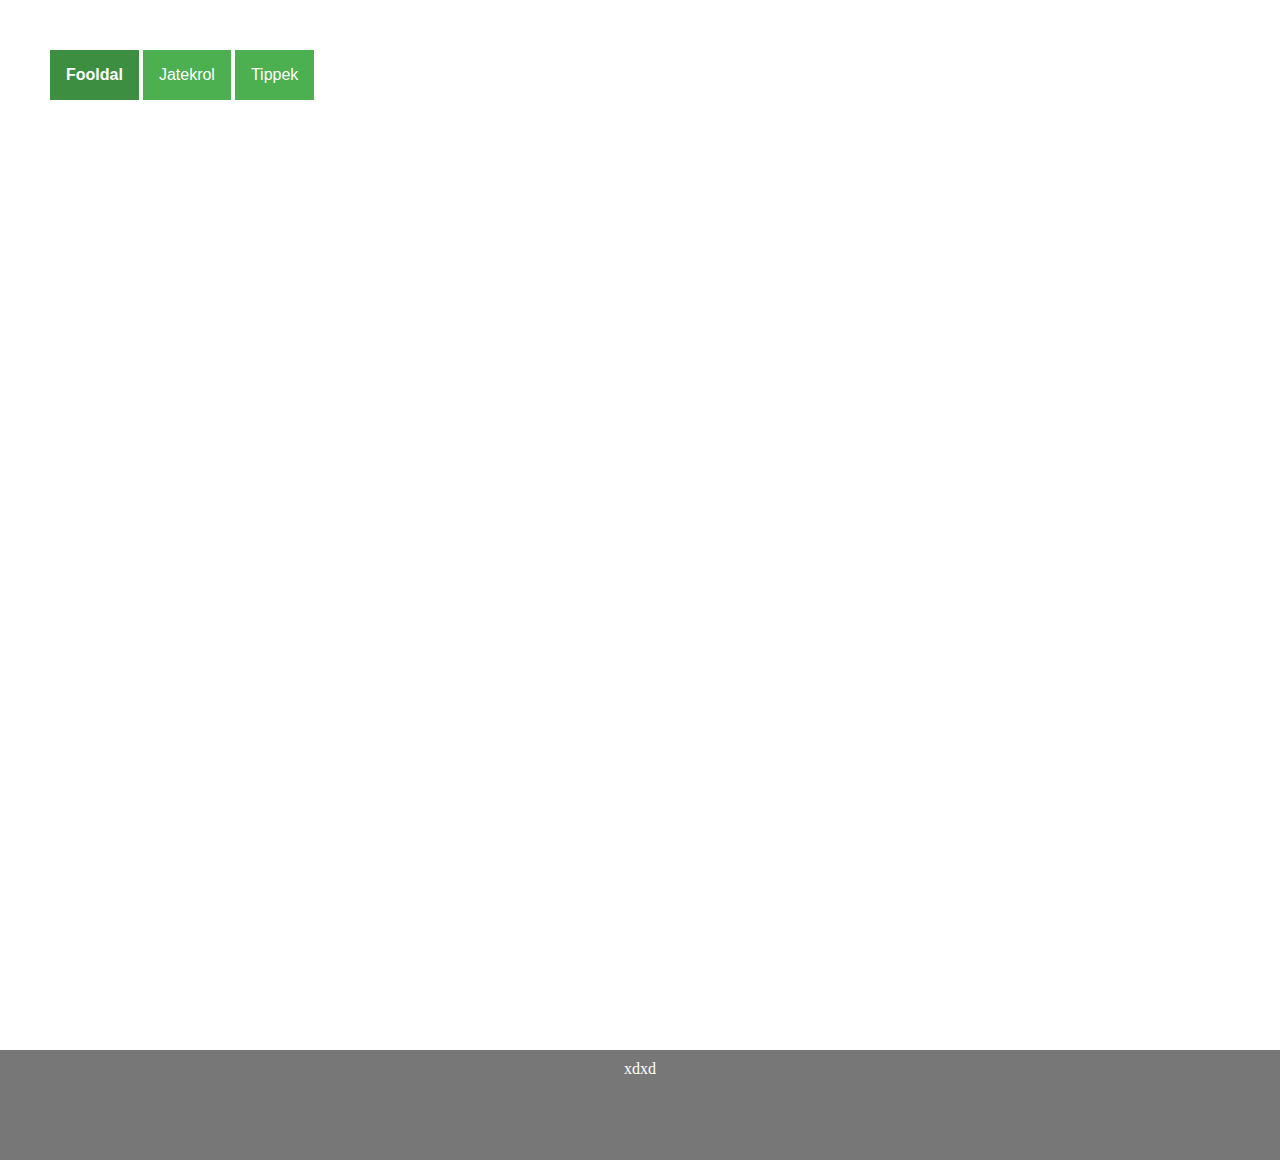
==== index.html @ 38820437 "oldal" ====
<!DOCTYPE html>
<html lang="en">
<head>
    <meta charset="UTF-8">
    <meta http-equiv="X-UA-Compatible" content="IE=edge">
    <meta name="viewport" content="width=device-width, initial-scale=1.0">
    <title>Fooldal</title>
    <link rel="stylesheet" href="xd.css">
    <link href="https://cdn.jsdelivr.net/npm/bootstrap@5.0.0-beta2/dist/css/bootstrap.min.css" rel="stylesheet" integrity="sha384-BmbxuPwQa2lc/FVzBcNJ7UAyJxM6wuqIj61tLrc4wSX0szH/Ev+nYRRuWlolflfl" crossorigin="anonymous">

</head>
<body>
    <header>
        <div class="row">
            <div class="col-lg-4">
                <div class="dropdown">
                <button class="current" onclick="location.href='index.html'">Fooldal</button>
            </div>
            <div class="dropdown">
                <button class="dropbtn" onclick="location.href='jatek.html'">Jatekrol</button>
                <div class="dropdown-content">
                  <ul>
                  <li><a href="#">Mobok</a></li>
                  <li><a href="#">mar nemtom mi legyen</a></li>
                </ul>
                </div>
              </div>
            <div class="dropdown">
                <button class="dropbtn" onclick="location.href='tippek.html'">Tippek</button>
            </div>
            </div>
        
        <div class="col-lg-8">
            <img class="logo" onclick="location.href='https://minecraft.net'" src="https://www.minecraft.net/etc.clientlibs/minecraft/clientlibs/main/resources/img/header/logo.png">
        </div>
    </div>
    </header>
    <div class="row">
        <div class="col-lg-8" id="xd">

        </div>
        <div class="col-lg-4">
            
        </div>
    </div>     
<footer>xdxd</footer>
</body>
</html>
---- xd.css ----
header{
  background:url(https://www.minecraft.net/etc.clientlibs/minecraft/clientlibs/main/resources/img/header/bg-wool-dark.png);
  padding:50px;
  width:100%;
}
.dropbtn {
    background-color: #4CAF50;
    color: white;
    padding: 16px;
    font-size: 16px;
    border: none;
  }
    .dropdown {
    position: relative;
    display: inline-block;
  }
  
  .dropdown-content {
    display: none;
    position: absolute;
    background-color: #f1f1f1;
    min-width: 160px;
    box-shadow: 0px 8px 16px 0px rgba(0,0,0,0.2);
    z-index: 1;
  }
  
  .dropdown-content a {
    color: black;
    padding: 12px 16px;
    text-decoration: none;
    display: block;
  }
  .dropdown-content a:hover {background-color: #ddd;}
  
  .logo{
    height:70%;
  }
  .dropdown:hover .dropdown-content {display: block;}
  ul li{
      display:inline;
      list-style-type:none;
  }
  
  .dropdown:hover .dropbtn {background-color: #3e8e41; font-weight:bold;}
.current{background-color: #3e8e41;
    color:white;
    font-weight:bold;
    padding: 16px;
    font-size: 16px;
    border: none;
  }

footer {
  position:relative;
  background-color: #777;
  padding: 10px;
  text-align: center;
  color: white;
  margin-left:-10px;
  width:100%;
  height:10%;
}
html, body {
  height: 100%;
  margin: 0;
}
.logo{
  float:right;
}
.wrapper{
  background-color:rgb(197, 192, 192);
  height:100%;
  position:relative;
}
#xd{
  background-color:white;
  height:100vh;
}
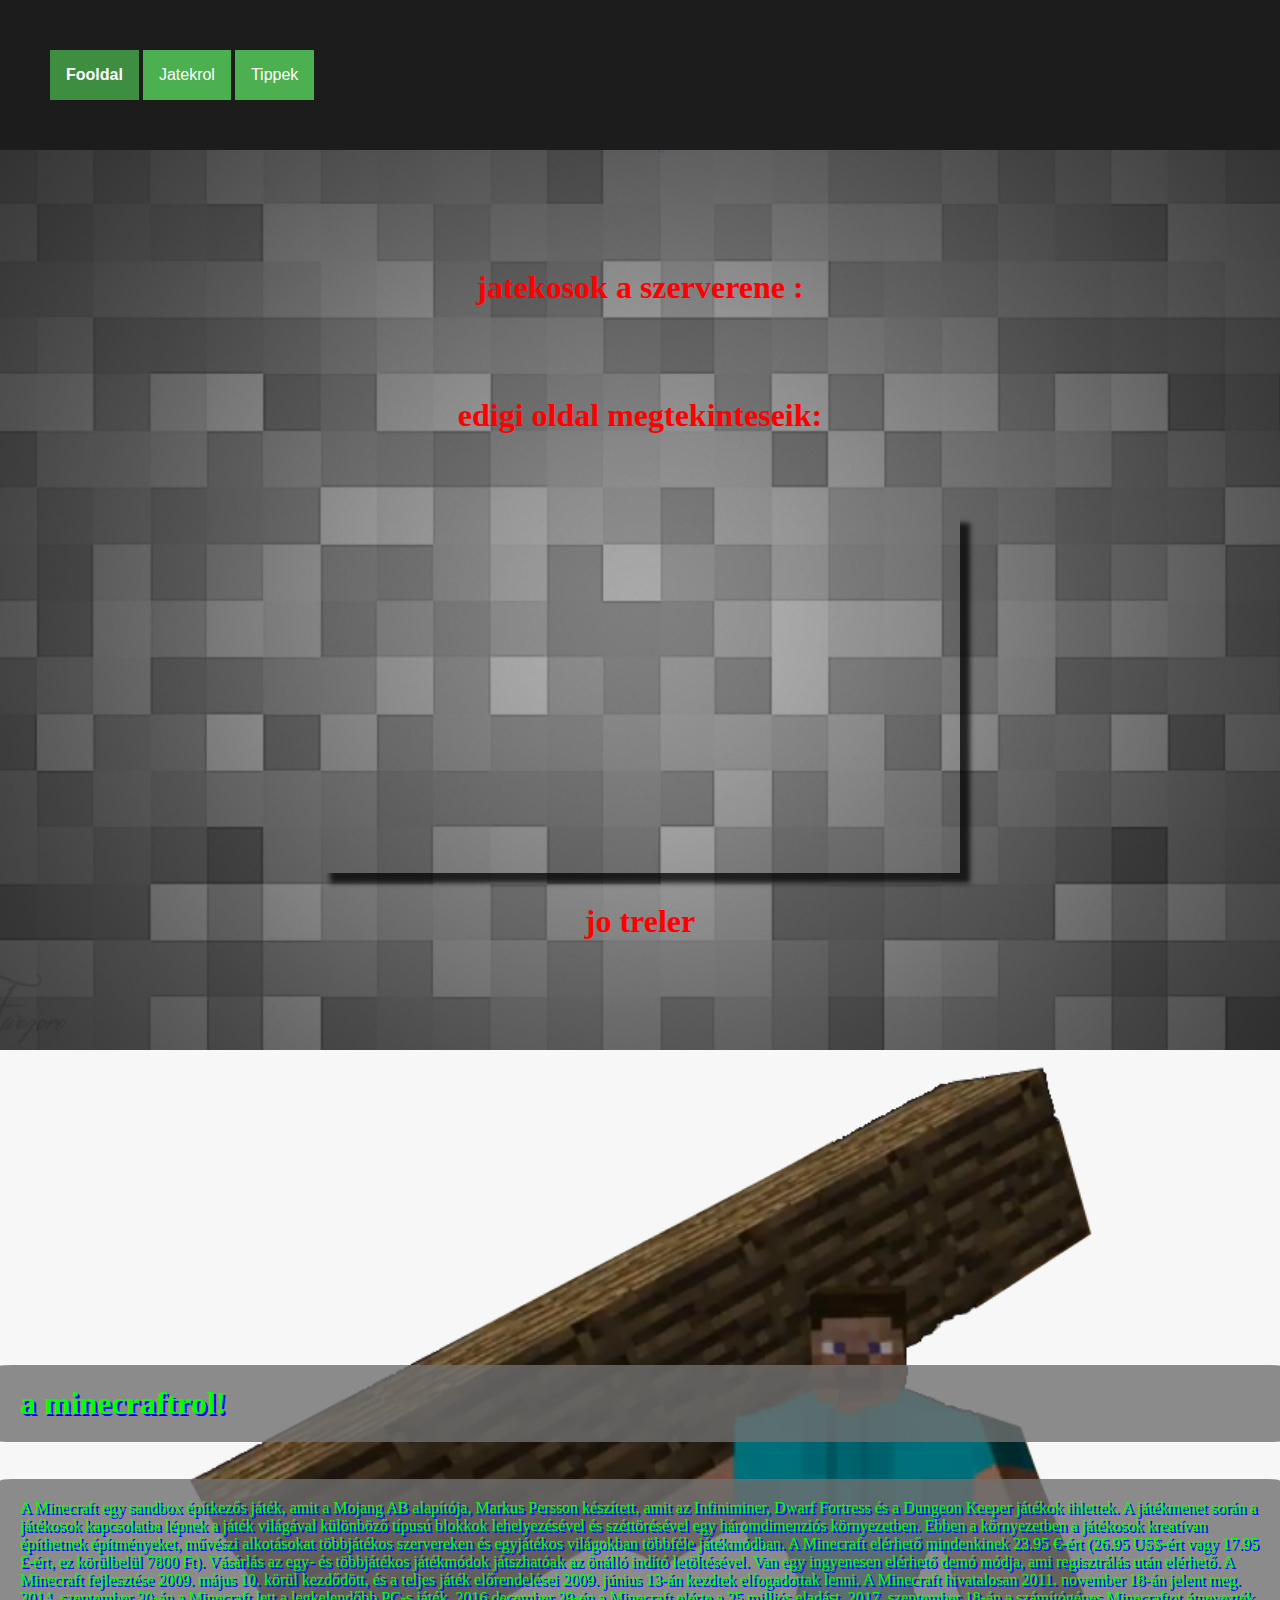
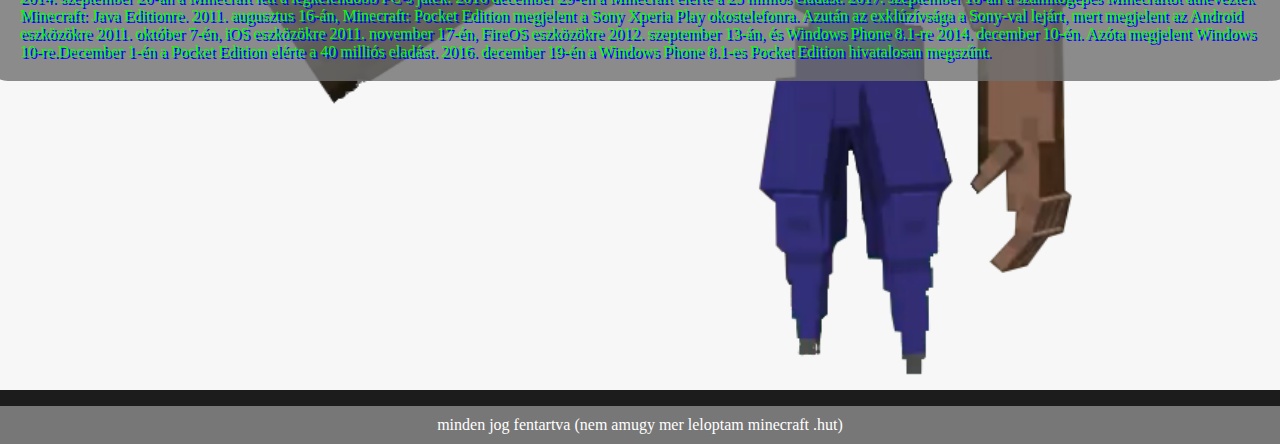
==== commit 3b8961f3: "kesz" ====
--- a/index.html
+++ b/index.html
@@ -1,48 +1,113 @@
 <!DOCTYPE html>
 <html lang="en">
-<head>
-    <meta charset="UTF-8">
-    <meta http-equiv="X-UA-Compatible" content="IE=edge">
-    <meta name="viewport" content="width=device-width, initial-scale=1.0">
+  <head>
+    <meta charset="UTF-8" />
+    <meta http-equiv="X-UA-Compatible" content="IE=edge" />
+    <meta name="viewport" content="width=device-width, initial-scale=1.0" />
     <title>Fooldal</title>
-    <link rel="stylesheet" href="xd.css">
-    <link href="https://cdn.jsdelivr.net/npm/bootstrap@5.0.0-beta2/dist/css/bootstrap.min.css" rel="stylesheet" integrity="sha384-BmbxuPwQa2lc/FVzBcNJ7UAyJxM6wuqIj61tLrc4wSX0szH/Ev+nYRRuWlolflfl" crossorigin="anonymous">
+    <link rel="stylesheet" href="./css/xd.css" />
+    <link
+      href="https://cdn.jsdelivr.net/npm/bootstrap@5.0.0-beta2/dist/css/bootstrap.min.css"
+      rel="stylesheet"
+      integrity="sha384-BmbxuPwQa2lc/FVzBcNJ7UAyJxM6wuqIj61tLrc4wSX0szH/Ev+nYRRuWlolflfl"
+      crossorigin="anonymous"
+    />
 
-</head>
-<body>
+    <script src="https://code.jquery.com/jquery-3.6.0.min.js"></script>
+  </head>
+  <body>
     <header>
-        <div class="row">
-            <div class="col-lg-4">
-                <div class="dropdown">
-                <button class="current" onclick="location.href='index.html'">Fooldal</button>
+      <div class="row">
+        <div class="col-md-6 col-lg-4" id="teto">
+          <div class="dropdown">
+            <button class="current" onclick="location.href='index.html'">
+              Fooldal
+            </button>
+          </div>
+          <div class="dropdown">
+            <button class="dropbtn" onclick="location.href='jatek.html'">
+              Jatekrol
+            </button>
+            <div class="dropdown-content">
+              <ul>
+                <li><a href="#">Mobok</a></li>
+                <li><a href="#">mar nemtom mi legyen</a></li>
+              </ul>
             </div>
-            <div class="dropdown">
-                <button class="dropbtn" onclick="location.href='jatek.html'">Jatekrol</button>
-                <div class="dropdown-content">
-                  <ul>
-                  <li><a href="#">Mobok</a></li>
-                  <li><a href="#">mar nemtom mi legyen</a></li>
-                </ul>
-                </div>
-              </div>
-            <div class="dropdown">
-                <button class="dropbtn" onclick="location.href='tippek.html'">Tippek</button>
-            </div>
-            </div>
-        
-        <div class="col-lg-8">
-            <img class="logo" onclick="location.href='https://minecraft.net'" src="https://www.minecraft.net/etc.clientlibs/minecraft/clientlibs/main/resources/img/header/logo.png">
+          </div>
+          <div class="dropdown">
+            <button class="dropbtn" onclick="location.href='tippek.html'">
+              Tippek
+            </button>
+          </div>
         </div>
-    </div>
+
+        <div class="col-md-6 col-lg-8">
+          <img
+            class="logo"
+            onclick="location.href='https://minecraft.net'"
+            src="https://www.minecraft.net/etc.clientlibs/minecraft/clientlibs/main/resources/img/header/logo.png"
+          />
+        </div>
+      </div>
     </header>
     <div class="row">
-        <div class="col-lg-8" id="xd">
+      <div class="col-md-12 col-lg-8" id="xd">
+        <h1 class="nezdmeg">jatekosok a szerverene : </h1>
+        <h2 id="jatekosokaszereveren"></h2>
+        <h1 class="nezdmeg">edigi oldal megtekinteseik:</h1>
+        <h2 id="edigilatogatok"></h2>
+        <br/>
 
-        </div>
-        <div class="col-lg-4">
-            
-        </div>
-    </div>     
-<footer>xdxd</footer>
-</body>
-</html>+        <iframe
+          id="ytplayer"
+          type="text/html"
+          width="640"
+          height="360"
+          src="https://www.youtube.com/embed/MmB9b5njVbA?autoplay=1&origin=http://example.com"
+          frameborder="0"
+        ></iframe>
+        <h1 class="nezdmeg">jo treler</h1>
+      </div>
+      <div class="col-md-12 col-lg-4" id="farara">
+        <h1>a minecraftrol!</h1>
+        <p>
+          A Minecraft egy sandbox építkezős játék, amit a Mojang AB alapítója,
+          Markus Persson készített, amit az Infiniminer, Dwarf Fortress és a
+          Dungeon Keeper játékok ihlettek. A játékmenet során a játékosok
+          kapcsolatba lépnek a játék világával különböző típusú blokkok
+          lehelyezésével és széttörésével egy háromdimenziós környezetben. Ebben
+          a környezetben a játékosok kreatívan építhetnek építményeket, művészi
+          alkotásokat többjátékos szervereken és egyjátékos világokban többféle
+          játékmódban. A Minecraft elérhető mindenkinek 23.95 €-ért (26.95
+          US$-ért vagy 17.95 £-ért, ez körülbelül 7800 Ft). Vásárlás az egy- és
+          többjátékos játékmódok játszhatóak az önálló indító letöltésével. Van
+          egy ingyenesen elérhető demó módja, ami regisztrálás után elérhető. A
+          Minecraft fejlesztése 2009. május 10. körül kezdődött, és a teljes
+          játék előrendelései 2009. június 13-án kezdtek elfogadottak lenni. A
+          Minecraft hivatalosan 2011. november 18-án jelent meg. 2014.
+          szeptember 20-án a Minecraft lett a legkelendőbb PC-s játék. 2016
+          december 29-én a Minecraft elérte a 25 milliós eladást. 2017.
+          szeptember 18-án a számítógépes Minecraftot átnevezték Minecraft: Java
+          Editionre. 2011. augusztus 16-án, Minecraft: Pocket Edition megjelent
+          a Sony Xperia Play okostelefonra. Azután az exklúzívsága a Sony-val
+          lejárt, mert megjelent az Android eszközökre 2011. október 7-én, iOS
+          eszközökre 2011. november 17-én, FireOS eszközökre 2012. szeptember
+          13-án, és Windows Phone 8.1-re 2014. december 10-én. Azóta megjelent
+          Windows 10-re.December 1-én a Pocket Edition elérte a 40 milliós eladást. 2016.
+          december 19-én a Windows Phone 8.1-es Pocket Edition hivatalosan
+          megszűnt.
+        </p>
+      </div>
+    </div>
+    <p class="kamufooter">minden jog fentartva (nem amugy mer leloptam minecraft .hut)</p>
+  </body>
+  <script>
+    $.get( "http://www.aminceraftrollroviden.infora.hu/api.php", function( data ) {
+      console.log(data);
+      $("#jatekosokaszereveren").html(data.lyatekosok)
+      $("#edigilatogatok").html(data.latogatok)
+
+    });
+  </script>
+</html>
--- a/css/xd.css
+++ b/css/xd.css
@@ -0,0 +1,157 @@
+body,
+html {
+  background: #1c1c1c;
+}
+
+header {
+  background: url(https://www.minecraft.net/etc.clientlibs/minecraft/clientlibs/main/resources/img/header/bg-wool-dark.png);
+  padding: 50px;
+  width: 100%;
+}
+.dropbtn {
+  background-color: #4caf50;
+  color: white;
+  padding: 16px;
+  font-size: 16px;
+  border: none;
+}
+.dropdown {
+  position: relative;
+  display: inline-block;
+}
+
+.dropdown-content {
+  display: none;
+  position: absolute;
+  background-color: #f1f1f1;
+  min-width: 160px;
+  box-shadow: 0px 8px 16px 0px rgba(0, 0, 0, 0.2);
+  z-index: 1;
+}
+
+.dropdown-content a {
+  color: black;
+  padding: 12px 16px;
+  text-decoration: none;
+  display: block;
+}
+.dropdown-content a:hover {
+  background-color: #ddd;
+}
+
+.logo {
+  height: 70%;
+}
+.dropdown:hover .dropdown-content {
+  display: block;
+}
+header ul li {
+  display: inline;
+  list-style-type: none;
+}
+
+.dropdown:hover .dropbtn {
+  background-color: #3e8e41;
+  font-weight: bold;
+}
+.current {
+  background-color: #3e8e41;
+  color: white;
+  font-weight: bold;
+  padding: 16px;
+  font-size: 16px;
+  border: none;
+}
+
+.kamufooter {
+  position: relative;
+
+  background-color: #777;
+  padding: 10px;
+  text-align: center;
+  color: white;
+  margin-left: -10px;
+  width: 100%;
+}
+html,
+body {
+  height: 100%;
+  margin: 0;
+}
+.logo {
+  float: right;
+}
+.wrapper {
+  background-color: rgb(197, 192, 192);
+  height: 100%;
+  position: relative;
+}
+#xd {
+  background: url("../cs.png") center center / cover no-repeat;
+  min-height: 100vh;
+  display: flex;
+  justify-content: center;
+  align-items: center;
+  flex-direction: column;
+}
+
+.nezdmeg {
+  margin-top: 30px;
+  color: red;
+}
+
+#farara {
+  background: url("../love.png") 75% center / cover no-repeat;
+  min-height: 100vh;
+  padding: 20px;
+  display: flex;
+  justify-content: center;
+  align-items: center;
+  flex-direction: column;
+  color: #0f0;
+  text-shadow: 2px 2px #00f;
+}
+
+#farara h1 {
+  padding: 20px;
+  background:rgba(111,111,111,0.8);
+  border-radius:1%;
+  width:100%;
+  
+}
+#farara h2{
+  color:green;
+  background:rgba(111,111,111,0.8);
+  border-radius:1%;
+
+}
+#farara p {
+  padding: 20px;
+  background:rgba(111,111,111,0.8);
+  border-radius:1%;
+  width:100%;
+  
+}
+
+iframe {
+  box-shadow: 10px 10px 5px 0px rgba(0, 0, 0, 0.75);
+}
+
+@media (max-width: 768px) {
+  .logo {
+    display: none;
+  }
+  #teto {
+    display: flex;
+    justify-content: center;
+    align-items: center;
+    flex-direction: column;
+  }
+  #teto .dropdown {
+    margin: 10px 0;
+    width: 90%;
+  }
+  #teto button {
+    width: 100%;
+  }
+}
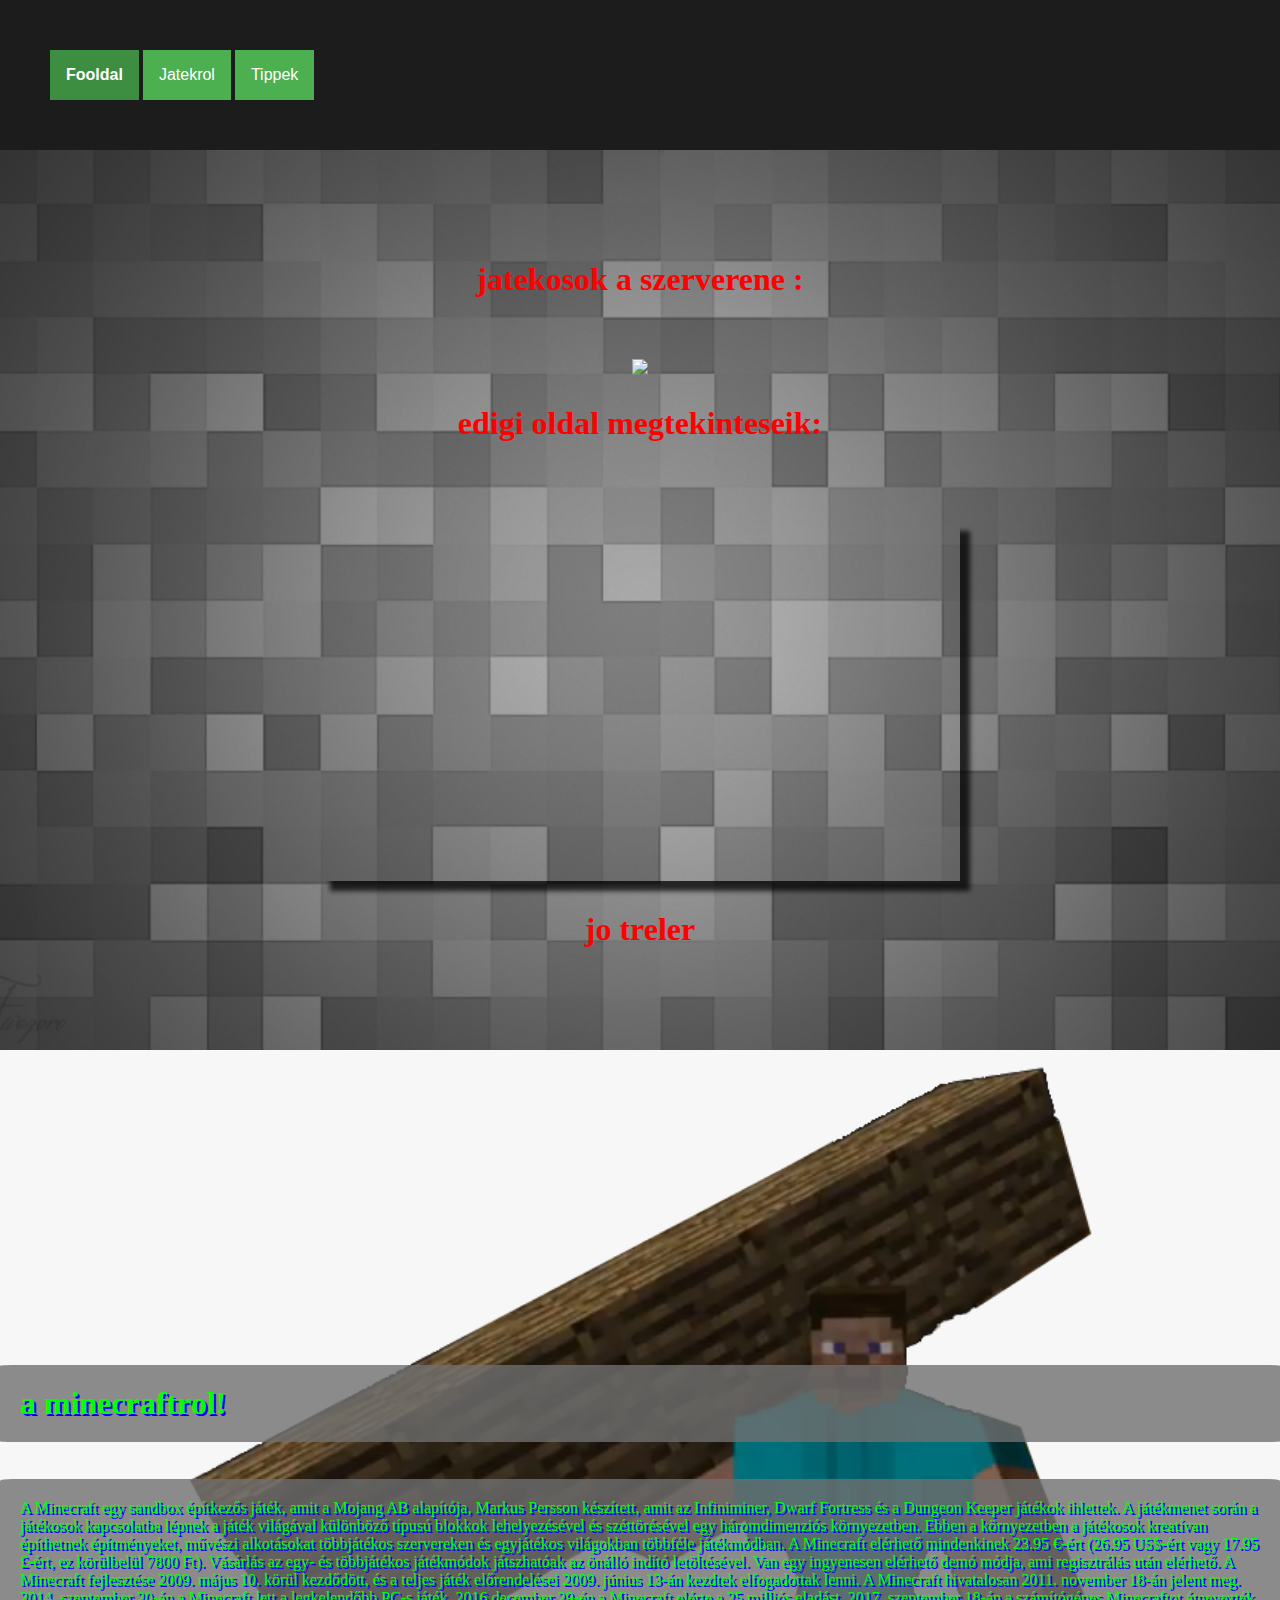
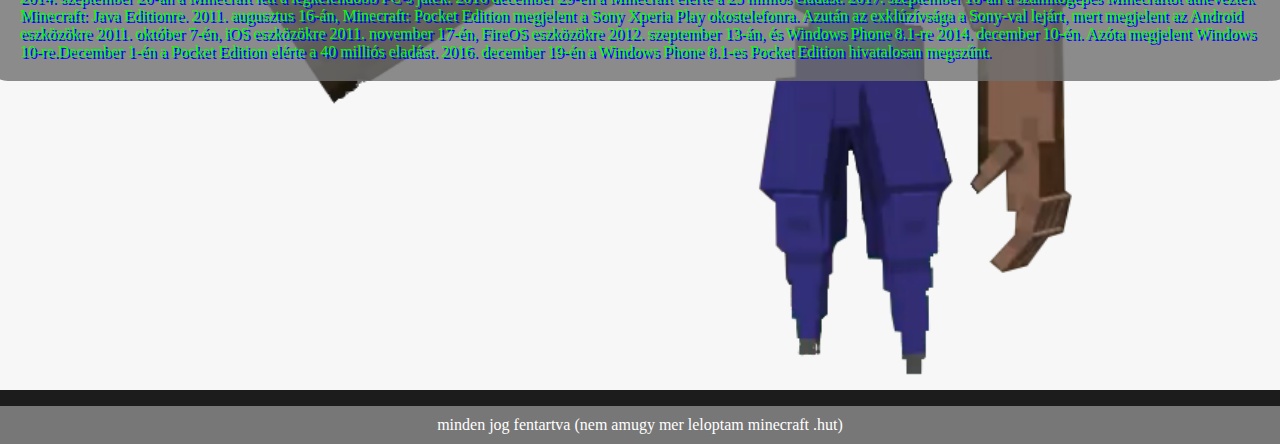
==== commit a6df66cd: "gif hozzaadas\" ====
--- a/index.html
+++ b/index.html
@@ -55,6 +55,7 @@
       <div class="col-md-12 col-lg-8" id="xd">
         <h1 class="nezdmeg">jatekosok a szerverene : </h1>
         <h2 id="jatekosokaszereveren"></h2>
+        <img src="https://i.imgflip.com/6h4s.gif" type="img/gif">
         <h1 class="nezdmeg">edigi oldal megtekinteseik:</h1>
         <h2 id="edigilatogatok"></h2>
         <br/>
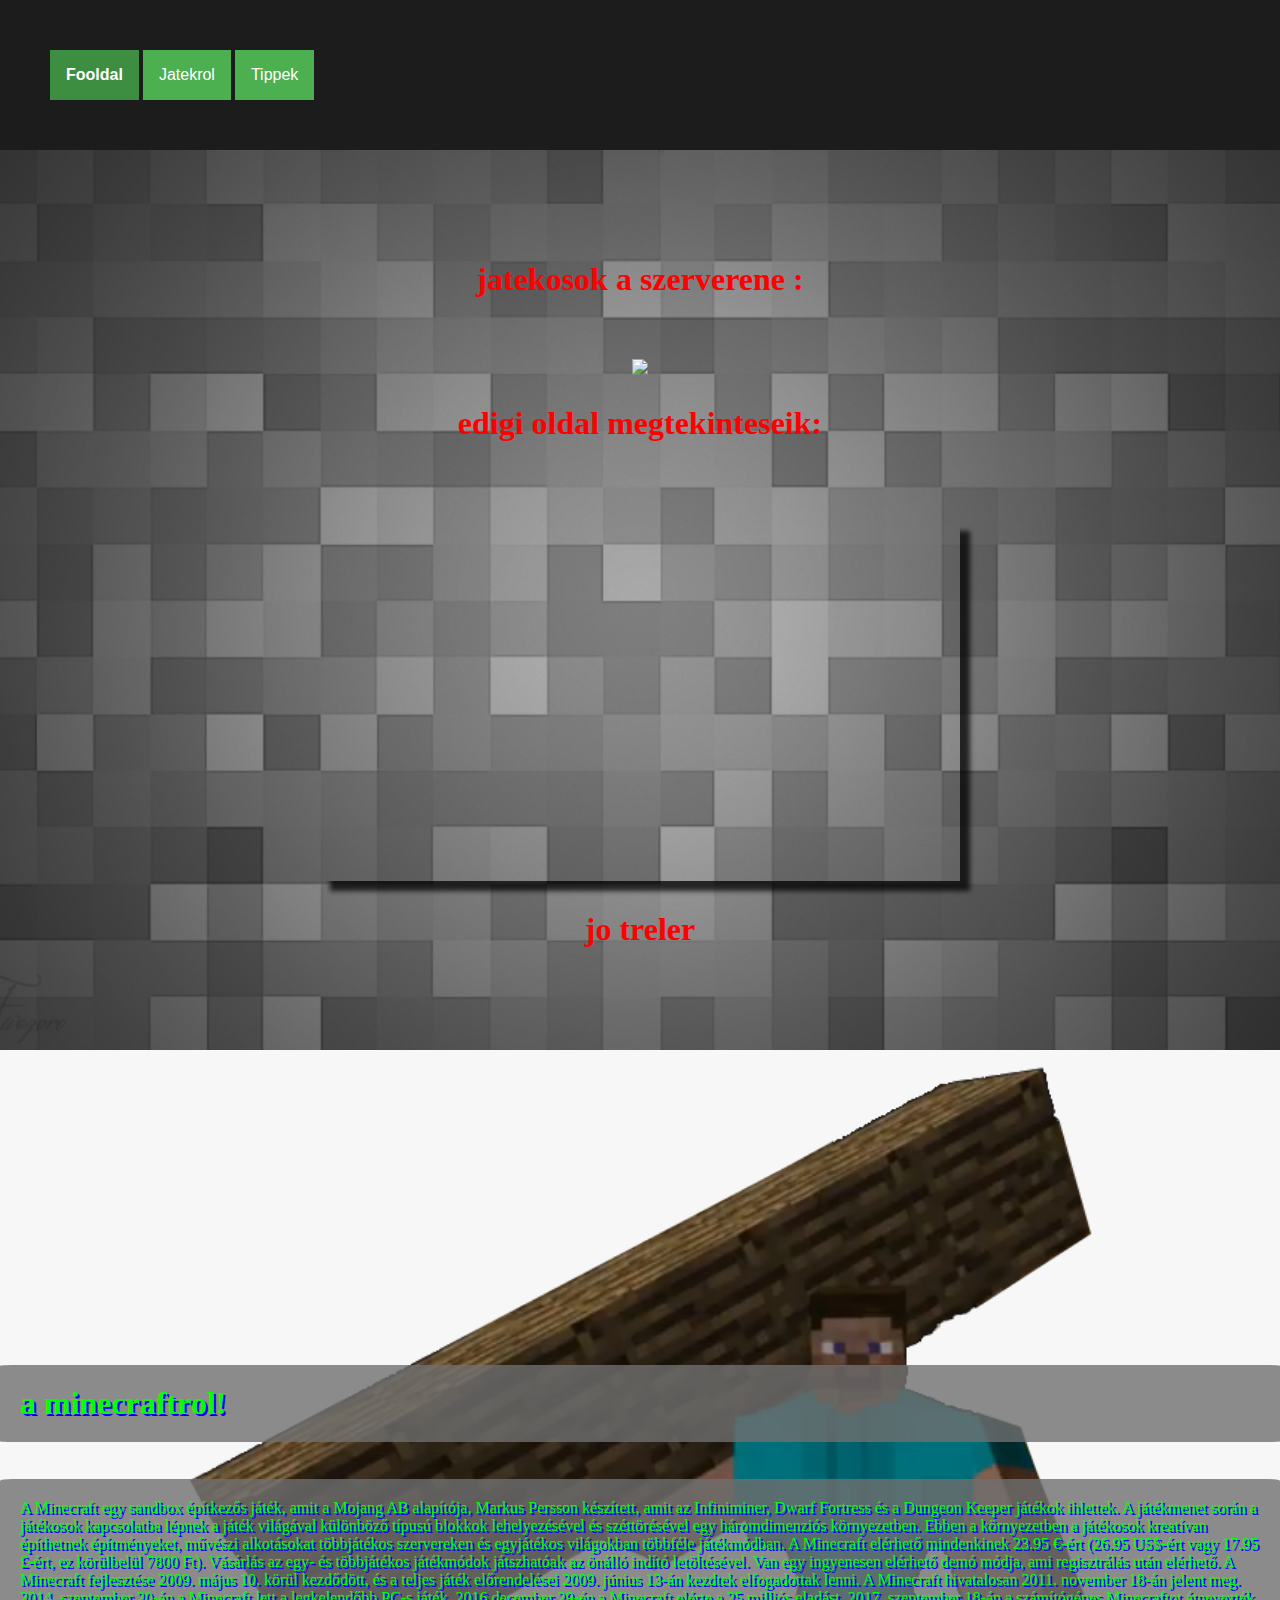
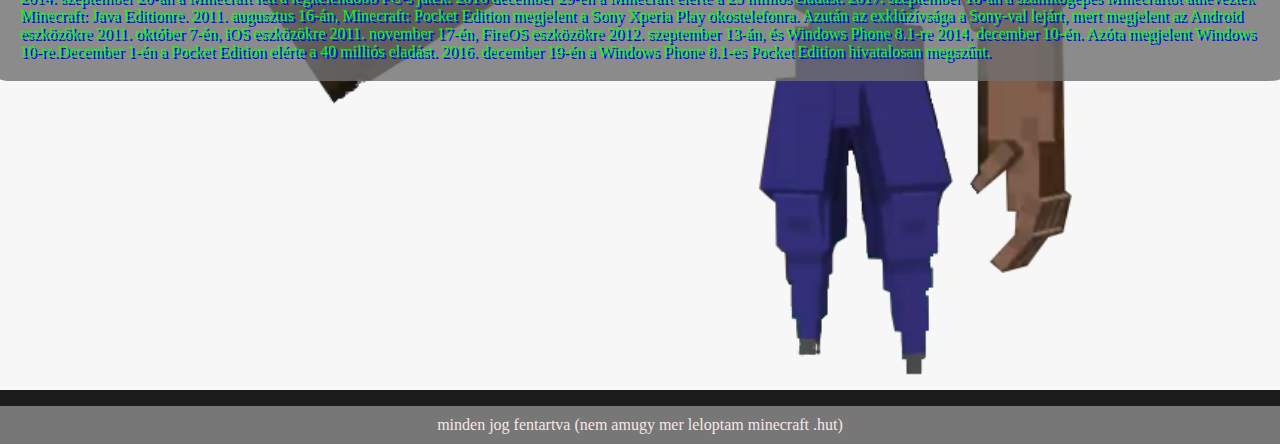
==== commit 214ac015: "linkek megjavitasa :D es kiiratkozasi kerelem megirva :D" ====
--- a/index.html
+++ b/index.html
@@ -30,8 +30,8 @@
             </button>
             <div class="dropdown-content">
               <ul>
-                <li><a href="#">Mobok</a></li>
-                <li><a href="#">mar nemtom mi legyen</a></li>
+                <li><a href="https://minecraft-hu.gamepedia.com/Teremtm%C3%A9ny">Mobok</a></li>
+                <li><a href="https://www.youtube.com/results?search_query=kiiratkozok+ebbol+a+szarbol">mar nemtom mi legyen</a></li>
               </ul>
             </div>
           </div>
@@ -100,8 +100,11 @@
           megszűnt.
         </p>
       </div>
+      <div class="col-12" >
+        <p class="kamufooter">minden jog fentartva (nem amugy mer leloptam minecraft .hut)</p>
+      </div>
     </div>
-    <p class="kamufooter">minden jog fentartva (nem amugy mer leloptam minecraft .hut)</p>
+    
   </body>
   <script>
     $.get( "http://www.aminceraftrollroviden.infora.hu/api.php", function( data ) {
--- a/css/xd.css
+++ b/css/xd.css
@@ -65,13 +65,10 @@
 
 .kamufooter {
   position: relative;
-
   background-color: #777;
   padding: 10px;
   text-align: center;
-  color: white;
-  margin-left: -10px;
-  width: 100%;
+  color: #f7e7e7;
 }
 html,
 body {
@@ -132,6 +129,12 @@
   width:100%;
   
 }
+p a{
+  text-decoration:none;
+  color: #0f0;
+  text-shadow: 2px 2px #00f;
+  
+}
 
 iframe {
   box-shadow: 10px 10px 5px 0px rgba(0, 0, 0, 0.75);
